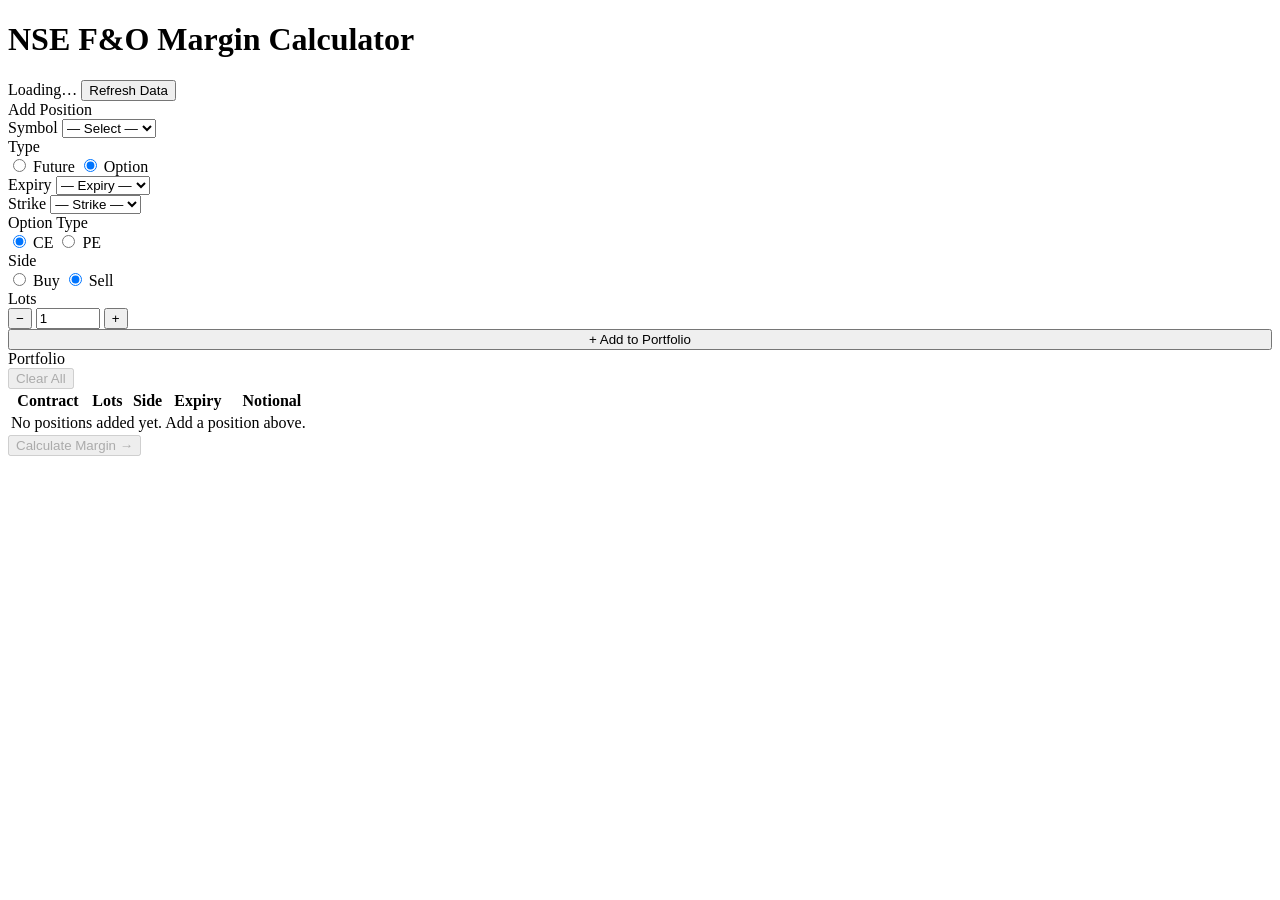
==== frontend/index.html @ 44d0ad48 "Initial commit: NSE F&O margin calculator Flask + SQLAlchemy backend with a vanilla JS frontend for " ====
<!DOCTYPE html>
<html lang="en">
<head>
  <meta charset="UTF-8" />
  <meta name="viewport" content="width=device-width, initial-scale=1.0" />
  <title>NSE F&amp;O Margin Calculator</title>
  <link rel="stylesheet" href="/css/style.css" />
</head>
<body>
<div class="page-wrap">

  <!-- ── Header ─────────────────────────────────────────────────────────── -->
  <header class="app-header">
    <h1>NSE <span>F&amp;O</span> Margin Calculator</h1>
    <div class="header-right">
      <span id="status-date"></span>
      <span id="status-chip" class="status-chip chip-warn">Loading…</span>
      <button id="refresh-btn" class="btn btn-ghost btn-sm">Refresh Data</button>
    </div>
  </header>

  <!-- ── Data Status Banner ─────────────────────────────────────────────── -->
  <div id="status-banner" class="banner banner-warn" hidden>
    <span class="banner-text"></span>
  </div>

  <!-- ── Add Position ───────────────────────────────────────────────────── -->
  <div class="card">
    <div class="card-title">Add Position</div>
    <form id="add-position-form" onsubmit="return false;">
      <div class="form-grid">

        <!-- Symbol -->
        <div class="form-group">
          <label for="symbol-select">Symbol</label>
          <select id="symbol-select">
            <option value="">— Select —</option>
          </select>
        </div>

        <!-- Instrument Type -->
        <div class="form-group">
          <label>Type</label>
          <div class="radio-group">
            <label>
              <input type="radio" name="type" id="type-future" value="future" />
              <span>Future</span>
            </label>
            <label>
              <input type="radio" name="type" id="type-option" value="option" checked />
              <span>Option</span>
            </label>
          </div>
        </div>

        <!-- Expiry -->
        <div class="form-group">
          <label for="expiry-select">Expiry</label>
          <select id="expiry-select">
            <option value="">— Expiry —</option>
          </select>
        </div>

        <!-- Strike (options only) -->
        <div class="form-group" id="strike-row">
          <label for="strike-select">Strike</label>
          <select id="strike-select">
            <option value="">— Strike —</option>
          </select>
        </div>

        <!-- Option Type (options only) -->
        <div class="form-group" id="opt-type-row">
          <label>Option Type</label>
          <div class="radio-group">
            <label>
              <input type="radio" name="opt-type" value="CE" checked />
              <span>CE</span>
            </label>
            <label>
              <input type="radio" name="opt-type" value="PE" />
              <span>PE</span>
            </label>
          </div>
        </div>

        <!-- Side -->
        <div class="form-group">
          <label>Side</label>
          <div class="radio-group">
            <label>
              <input type="radio" name="side" id="side-buy" value="buy" />
              <span>Buy</span>
            </label>
            <label>
              <input type="radio" name="side" id="side-sell" value="sell" checked />
              <span>Sell</span>
            </label>
          </div>
        </div>

        <!-- Lots -->
        <div class="form-group">
          <label for="lots-input">Lots</label>
          <div class="lots-stepper">
            <button type="button" id="lots-minus">−</button>
            <input type="number" id="lots-input" value="1" min="1" max="5000" />
            <button type="button" id="lots-plus">+</button>
          </div>
        </div>

        <!-- Add button -->
        <div class="form-actions">
          <button type="button" id="add-btn" class="btn btn-primary" style="width:100%;">
            + Add to Portfolio
          </button>
        </div>

      </div>
    </form>
  </div>

  <!-- ── Portfolio ──────────────────────────────────────────────────────── -->
  <div class="card">
    <div class="portfolio-header">
      <div class="card-title" style="margin-bottom:0;">Portfolio</div>
      <button id="clear-btn" class="btn btn-danger btn-sm" disabled>Clear All</button>
    </div>

    <div class="table-wrap">
      <table>
        <thead>
          <tr>
            <th>Contract</th>
            <th>Lots</th>
            <th>Side</th>
            <th>Expiry</th>
            <th style="text-align:right;">Notional</th>
            <th></th>
          </tr>
        </thead>
        <tbody id="portfolio-tbody">
          <tr id="portfolio-empty">
            <td colspan="6">No positions added yet. Add a position above.</td>
          </tr>
        </tbody>
      </table>
    </div>
  </div>

  <!-- ── Calculate Row ─────────────────────────────────────────────────── -->
  <div class="calculate-row">
    <button id="calc-btn" class="btn btn-primary" disabled>
      Calculate Margin →
    </button>
  </div>

  <!-- ── Result Panel ───────────────────────────────────────────────────── -->
  <div id="result-panel" class="card" hidden>
    <div class="card-title">Margin Breakdown</div>

    <!-- Mode badge -->
    <div class="mode-row">
      Calculated using: <span id="res-mode" class="badge badge-live">Live SPAN</span>
    </div>

    <!-- Summary cards -->
    <div class="result-summary">
      <div class="summary-item">
        <div class="summary-label">SPAN Margin</div>
        <div class="summary-value" id="res-span">₹0</div>
      </div>
      <div class="summary-item">
        <div class="summary-label">Exposure Margin</div>
        <div class="summary-value" id="res-exposure">₹0</div>
      </div>
      <div class="summary-item summary-total">
        <div class="summary-label">Total Margin Required</div>
        <div class="summary-value" id="res-total">₹0</div>
      </div>
      <div class="summary-item summary-premium">
        <div class="summary-label">Premium Received</div>
        <div class="summary-value" id="res-premium">₹0</div>
      </div>
    </div>

    <!-- By-commodity breakdown -->
    <div class="breakdown-title">By Underlying</div>
    <div id="commodity-breakdown" class="breakdown-cards"></div>

    <!-- By-position breakdown -->
    <div class="breakdown-title">By Position</div>
    <div class="table-wrap">
      <table class="position-table">
        <thead>
          <tr>
            <th>Contract</th>
            <th>Lots</th>
            <th>Side</th>
            <th style="text-align:right;">Notional</th>
            <th>Worst Sc.</th>
            <th style="text-align:right;">Sc. Loss</th>
            <th style="text-align:right;">Exposure</th>
            <th>Mode</th>
          </tr>
        </thead>
        <tbody id="position-breakdown-tbody"></tbody>
      </table>
    </div>
  </div>

</div><!-- /page-wrap -->

<!-- ── Error Toast ─────────────────────────────────────────────────────── -->
<div id="error-toast" hidden></div>

<!-- ── JS (ES modules) ─────────────────────────────────────────────────── -->
<script type="module" src="/js/app.js"></script>

<!-- Wire type radio to select element for app.js -->
<script>
  // Map radio buttons so app.js can read document.getElementById("type-select").value
  // We proxy the radio group through a hidden select for simpler app.js logic
  (function () {
    const sel = document.createElement("select");
    sel.id = "type-select";
    sel.hidden = true;
    sel.innerHTML = '<option value="option">option</option><option value="future">future</option>';
    document.body.appendChild(sel);

    document.querySelectorAll('input[name="type"]').forEach((radio) => {
      radio.addEventListener("change", () => {
        sel.value = radio.value;
        sel.dispatchEvent(new Event("change", { bubbles: true }));
      });
    });
  })();
</script>
</body>
</html>
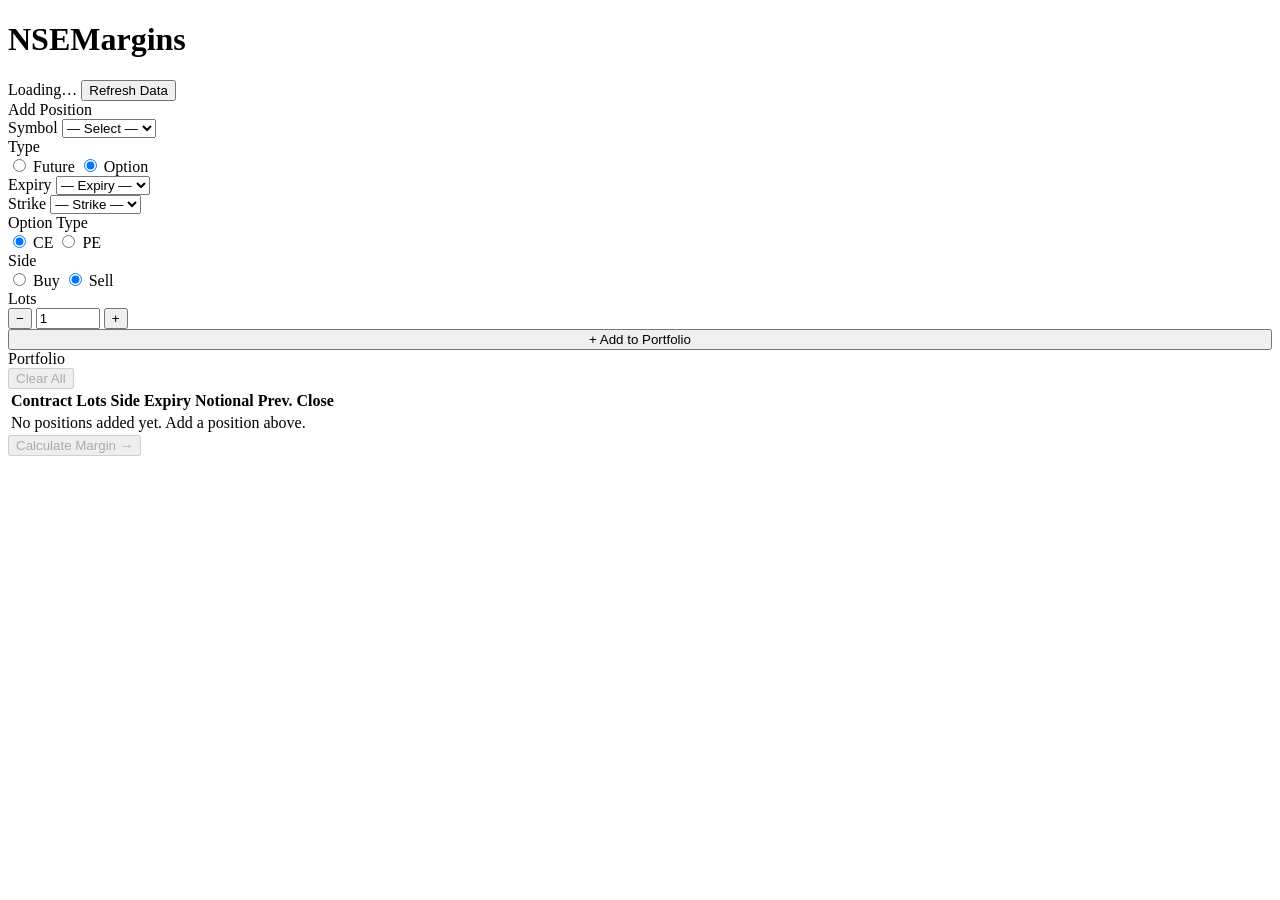
==== commit 79a23392: "Add variation margin (MTM) to NSEMargins - PositionRequest: prev_settlement field (default 0) - Posi" ====
--- a/frontend/index.html
+++ b/frontend/index.html
@@ -3,7 +3,7 @@
 <head>
   <meta charset="UTF-8" />
   <meta name="viewport" content="width=device-width, initial-scale=1.0" />
-  <title>NSE F&amp;O Margin Calculator</title>
+  <title>NSEMargins — F&amp;O Margin Calculator</title>
   <link rel="stylesheet" href="/css/style.css" />
 </head>
 <body>
@@ -11,7 +11,7 @@
 
   <!-- ── Header ─────────────────────────────────────────────────────────── -->
   <header class="app-header">
-    <h1>NSE <span>F&amp;O</span> Margin Calculator</h1>
+    <h1>NSE<span>Margins</span></h1>
     <div class="header-right">
       <span id="status-date"></span>
       <span id="status-chip" class="status-chip chip-warn">Loading…</span>
@@ -136,12 +136,13 @@
             <th>Side</th>
             <th>Expiry</th>
             <th style="text-align:right;">Notional</th>
+            <th style="text-align:right;">Prev. Close</th>
             <th></th>
           </tr>
         </thead>
         <tbody id="portfolio-tbody">
           <tr id="portfolio-empty">
-            <td colspan="6">No positions added yet. Add a position above.</td>
+            <td colspan="7">No positions added yet. Add a position above.</td>
           </tr>
         </tbody>
       </table>
@@ -181,6 +182,14 @@
       <div class="summary-item summary-premium">
         <div class="summary-label">Premium Received</div>
         <div class="summary-value" id="res-premium">₹0</div>
+      </div>
+      <div class="summary-item summary-vm" id="res-vm-row" hidden>
+        <div class="summary-label">Variation Margin</div>
+        <div class="summary-value" id="res-vm">—</div>
+      </div>
+      <div class="summary-item summary-net" id="res-net-row" hidden>
+        <div class="summary-label">Net Cash Required</div>
+        <div class="summary-value" id="res-net-cash">₹0</div>
       </div>
     </div>
 
@@ -201,6 +210,7 @@
             <th>Worst Sc.</th>
             <th style="text-align:right;">Sc. Loss</th>
             <th style="text-align:right;">Exposure</th>
+            <th style="text-align:right;">Var. Margin</th>
             <th>Mode</th>
           </tr>
         </thead>
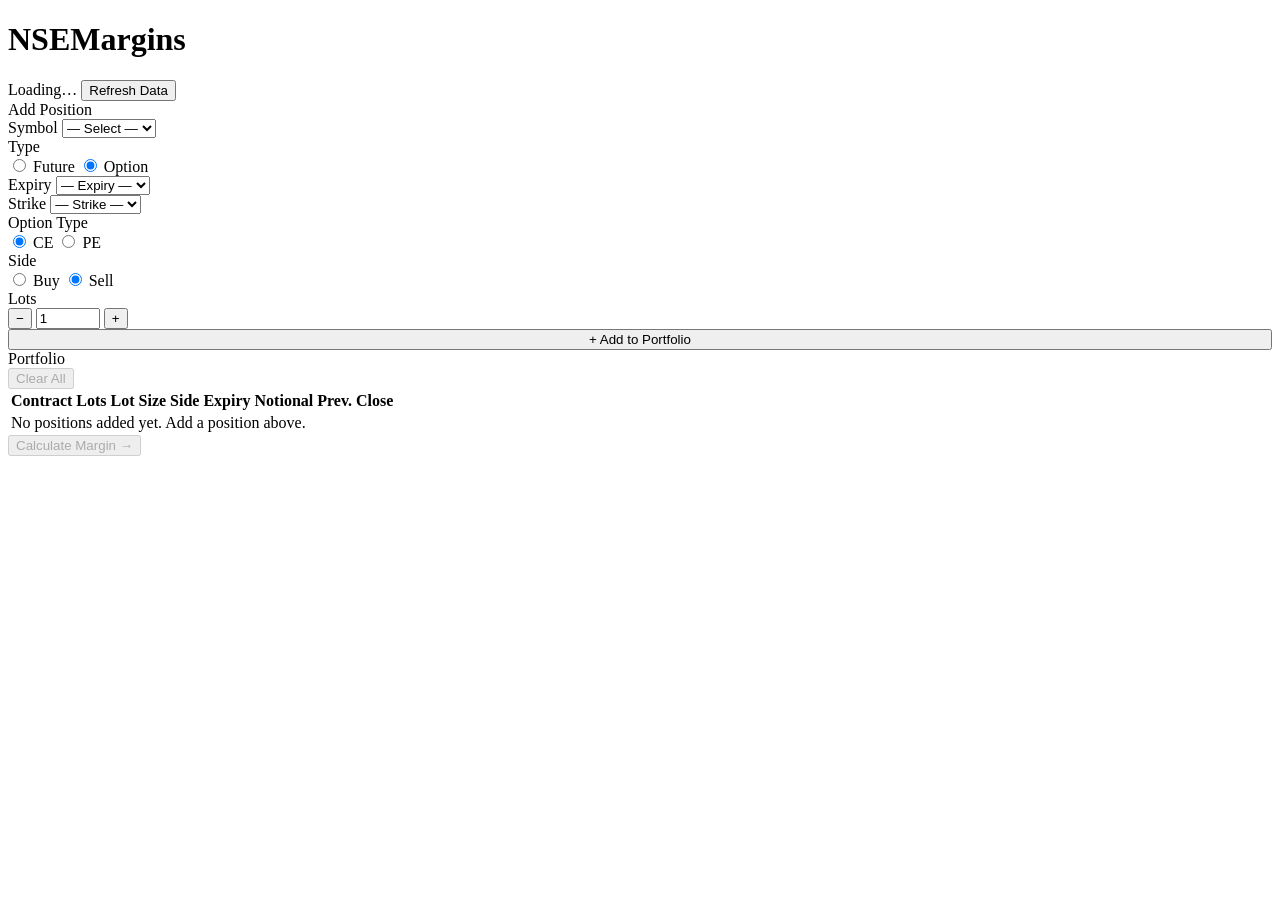
==== commit 18cd913a: "Add lot size + ISIN display, fix exposure/SPAN bugs, add Zerodha validation tests Margin engine fixe" ====
--- a/frontend/index.html
+++ b/frontend/index.html
@@ -133,6 +133,7 @@
           <tr>
             <th>Contract</th>
             <th>Lots</th>
+            <th style="text-align:right;">Lot Size</th>
             <th>Side</th>
             <th>Expiry</th>
             <th style="text-align:right;">Notional</th>
@@ -142,7 +143,7 @@
         </thead>
         <tbody id="portfolio-tbody">
           <tr id="portfolio-empty">
-            <td colspan="7">No positions added yet. Add a position above.</td>
+            <td colspan="8">No positions added yet. Add a position above.</td>
           </tr>
         </tbody>
       </table>
@@ -211,6 +212,7 @@
             <th style="text-align:right;">Sc. Loss</th>
             <th style="text-align:right;">Exposure</th>
             <th style="text-align:right;">Var. Margin</th>
+            <th>ISIN</th>
             <th>Mode</th>
           </tr>
         </thead>
